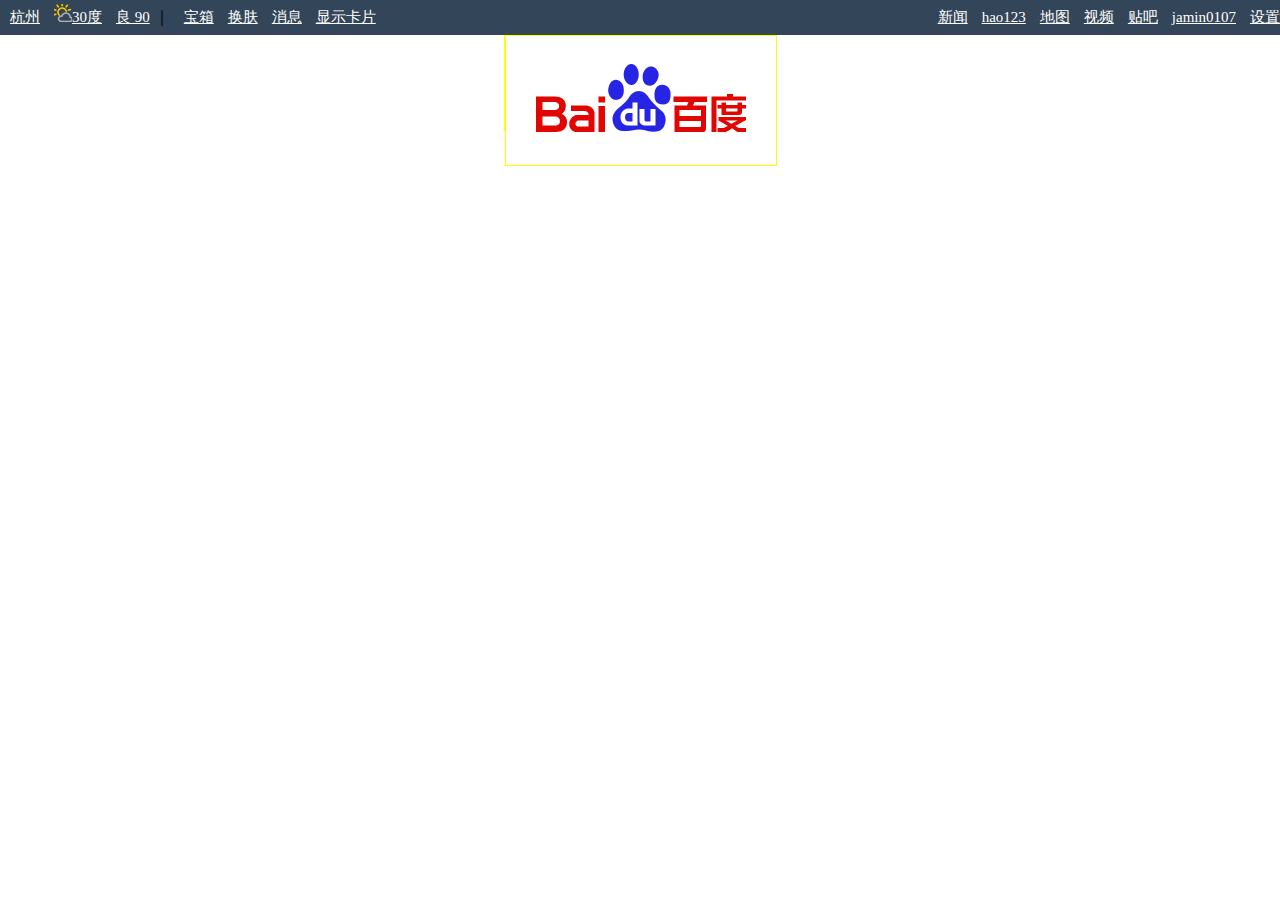
==== index.html @ 9a561d74 "init project" ====
<!DOCTYPE HTML PUBLIC "-//W3C//DTD HTML 4.01//EN" "http://www.w3.org/TR/html4/strict.dtd">
<html lang="en">

<head>
    <meta http-equiv="Content-Type" content="text/html;charset=UTF-8">
    <link rel="stylesheet" href="css/mainpage.css" type="text/css" />
    <title>Jamin</title>
</head>

<body>
    <!-- title -->
    <div>
        <div id="title_left">
            <span id="spancss"><a id="textcss"href="https://www.baidu.com/s?tn=baidutop10&rsv_idx=2&wd=%E6%9D%AD%E5%B7%9E%E5%A4%A9%E6%B0%94%E9%A2%84%E6%8A%A5">杭州</a></span>
            <span id="spancss"><a id="textcss"href="https://www.baidu.com/s?tn=baidutop10&rsv_idx=2&wd=%E6%9D%AD%E5%B7%9E%E5%A4%A9%E6%B0%94%E9%A2%84%E6%8A%A5"><img src="img/weather.png"alt="">30度</a></span>
            <span id="spancss"><a id="textcss"href="https://www.baidu.com/s?tn=baidutop10&rsv_idx=2&wd=%E6%9D%AD%E5%B7%9E%E5%A4%A9%E6%B0%94%E9%A2%84%E6%8A%A5">良 90</a></span>
            <span id="spancss">｜</span>
            <span id="spancss"><a id="textcss"href="http://vip.baidu.com/treasure?vip_frm=super_box">宝箱</a></span>
            <span id="spancss"><a id="textcss"href="">换肤</a></span>
            <span id="spancss"><a id="textcss"href="">消息</a></span>
            <span id="spancss"><a id="textcss"href="">显示卡片</a></span>
        </div>
        <div id="title_right">
            <span id="spancss"><a id="textcss"href="">新闻</a></span>
            <span id="spancss"><a id="textcss"href="">hao123</a></span>
            <span id="spancss"><a id="textcss"href="">地图</a></span>
            <span id="spancss"><a id="textcss"href="">视频</a></span>
            <span id="spancss"><a id="textcss"href="">贴吧</a></span>
            <span id="spancss"><a id="textcss"href="">jamin0107</a></span>
            <span id="spancss"><a id="textcss"href="">设置</a></span>
        </div>
    </div>
    <!-- logo -->
    <div id="logo_layout"><img id="logo"src="img/baidu_logo.png" alt=""></div>
</body>

</html>
---- css/mainpage.css ----
* { margin: 0; padding: 0 }
body { width: 100%; height: 500px; background: "/img/main_bg.jpg" }
#title_left { height: 35px; width: 50%; background: #334558; float: left }
#title_right { height: 35px; width: 50%; background: #334558; float: right; text-align: right }
#textcss { color: #ffffff; font-size: 15px; text-align: center; margin-left: 10px; line-height: 35px }
#logo_layout { width: 270px; height: 129px; margin: 0 auto;  border: 1px solid #ff0; }
#logo { width: 270px; height: 129px;border: 1px solid #ff0; }
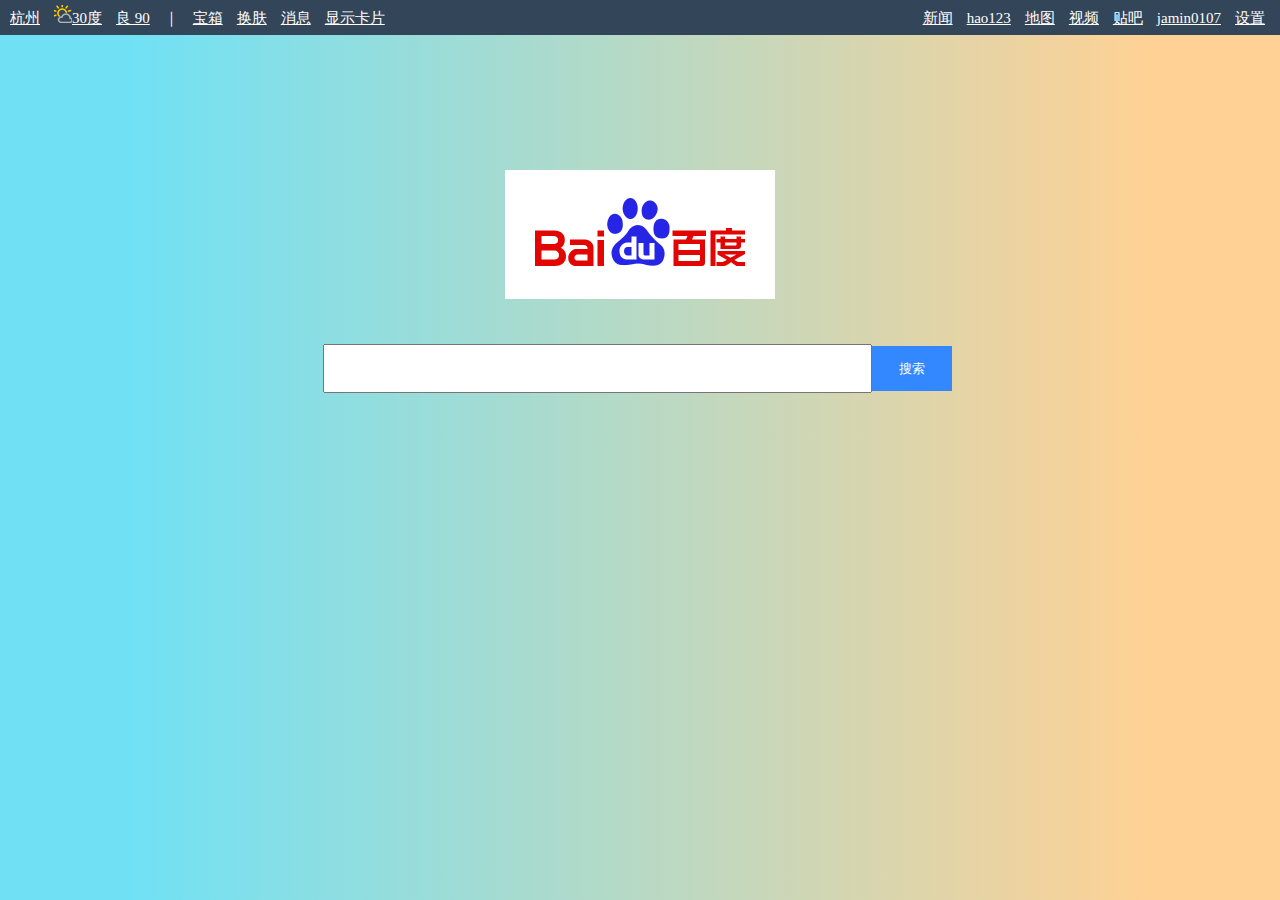
==== commit 12c4487c: "init." ====
--- a/index.html
+++ b/index.html
@@ -9,29 +9,31 @@
 
 <body>
     <!-- title -->
-    <div>
+    <div id="title_layout">
         <div id="title_left">
-            <span id="spancss"><a id="textcss"href="https://www.baidu.com/s?tn=baidutop10&rsv_idx=2&wd=%E6%9D%AD%E5%B7%9E%E5%A4%A9%E6%B0%94%E9%A2%84%E6%8A%A5">杭州</a></span>
-            <span id="spancss"><a id="textcss"href="https://www.baidu.com/s?tn=baidutop10&rsv_idx=2&wd=%E6%9D%AD%E5%B7%9E%E5%A4%A9%E6%B0%94%E9%A2%84%E6%8A%A5"><img src="img/weather.png"alt="">30度</a></span>
-            <span id="spancss"><a id="textcss"href="https://www.baidu.com/s?tn=baidutop10&rsv_idx=2&wd=%E6%9D%AD%E5%B7%9E%E5%A4%A9%E6%B0%94%E9%A2%84%E6%8A%A5">良 90</a></span>
-            <span id="spancss">｜</span>
-            <span id="spancss"><a id="textcss"href="http://vip.baidu.com/treasure?vip_frm=super_box">宝箱</a></span>
-            <span id="spancss"><a id="textcss"href="">换肤</a></span>
-            <span id="spancss"><a id="textcss"href="">消息</a></span>
-            <span id="spancss"><a id="textcss"href="">显示卡片</a></span>
+            <span id="spancss"><a class="textcss"href="https://www.baidu.com/s?tn=baidutop10&rsv_idx=2&wd=%E6%9D%AD%E5%B7%9E%E5%A4%A9%E6%B0%94%E9%A2%84%E6%8A%A5">杭州</a></span>
+            <span id="spancss"><a class="textcss"href="https://www.baidu.com/s?tn=baidutop10&rsv_idx=2&wd=%E6%9D%AD%E5%B7%9E%E5%A4%A9%E6%B0%94%E9%A2%84%E6%8A%A5"><img src="img/weather.png"alt="">30度</a></span>
+            <span id="spancss"><a class="textcss"href="https://www.baidu.com/s?tn=baidutop10&rsv_idx=2&wd=%E6%9D%AD%E5%B7%9E%E5%A4%A9%E6%B0%94%E9%A2%84%E6%8A%A5">良 90</a></span>
+            <span  class="textcss">｜</span>
+            <span id="spancss"><a class="textcss"href="http://vip.class.com/treasure?vip_frm=super_box">宝箱</a></span>
+            <span id="spancss"><a class="textcss"href="">换肤</a></span>
+            <span id="spancss"><a class="textcss"href="">消息</a></span>
+            <span id="spancss"><a class="textcss"href="">显示卡片</a></span>
         </div>
         <div id="title_right">
-            <span id="spancss"><a id="textcss"href="">新闻</a></span>
-            <span id="spancss"><a id="textcss"href="">hao123</a></span>
-            <span id="spancss"><a id="textcss"href="">地图</a></span>
-            <span id="spancss"><a id="textcss"href="">视频</a></span>
-            <span id="spancss"><a id="textcss"href="">贴吧</a></span>
-            <span id="spancss"><a id="textcss"href="">jamin0107</a></span>
-            <span id="spancss"><a id="textcss"href="">设置</a></span>
+            <span id="spancss"><a class="textcss"href="">新闻</a></span>
+            <span id="spancss"><a class="textcss"href="">hao123</a></span>
+            <span id="spancss"><a class="textcss"href="">地图</a></span>
+            <span id="spancss"><a class="textcss"href="">视频</a></span>
+            <span id="spancss"><a class="textcss"href="">贴吧</a></span>
+            <span id="spancss"><a class="textcss"href="">jamin0107</a></span>
+            <span class="spancss"><a class="textcss"href="" style="margin-right: 15px;">设置</a></span>
         </div>
     </div>
     <!-- logo -->
-    <div id="logo_layout"><img id="logo"src="img/baidu_logo.png" alt=""></div>
+    <img id="logo"src="img/baidu_logo.png" alt="">
+
+    <div class="search_layout"><input type="text" class="search_input" /><button class="search_button">搜索</button></div>
 </body>
 
 </html>
--- a/css/mainpage.css
+++ b/css/mainpage.css
@@ -1,7 +1,61 @@
-* { margin: 0; padding: 0 }
-body { width: 100%; height: 500px; background: "/img/main_bg.jpg" }
-#title_left { height: 35px; width: 50%; background: #334558; float: left }
-#title_right { height: 35px; width: 50%; background: #334558; float: right; text-align: right }
-#textcss { color: #ffffff; font-size: 15px; text-align: center; margin-left: 10px; line-height: 35px }
-#logo_layout { width: 270px; height: 129px; margin: 0 auto;  border: 1px solid #ff0; }
-#logo { width: 270px; height: 129px;border: 1px solid #ff0; }+* {
+	margin: 0;
+	padding: 0
+}
+body {
+	background: background:-webkit-linear-gradient(90deg, #70e1f5 10%, #ffd194 90%); /* Chrome 10+, Saf5.1+ */
+	background: -moz-linear-gradient(90deg, #70e1f5 10%, #ffd194 90%); /* FF3.6+ */
+	background: -ms-linear-gradient(90deg, #70e1f5 10%, #ffd194 90%); /* IE10 */
+	background: -o-linear-gradient(90deg, #70e1f5 10%, #ffd194 90%); /* Opera 11.10+ */
+	background: linear-gradient(90deg, #70e1f5 10%, #ffd194 90%); /* W3C */
+	width: 100%;
+	height: 100%;
+}
+#title_layout {
+	height: 35px;
+	background: #334558;
+	line-height: 35px;
+}
+#title_left {
+	width: 50%;
+	float: left
+}
+#title_right {
+	width: 50%;
+	float: right;
+	text-align: right;
+}
+.textcss {
+	color: #ffffff;
+	font-size: 15px;
+	text-align: center;
+	margin-left: 10px;
+	line-height: 35px
+}
+#logo {
+	width: 270px;
+	height: 129px;
+	display: block;
+	margin: 135px auto 0;
+	clear: both;
+}
+.search_layout {
+	width: 635px;
+	margin: 45px auto;
+}
+.search_input {
+	width: 535px;
+	line-height: 45px;
+	padding-left: 10px;
+	border: 1px soild #38f;
+}
+input.search_input:focus {
+	outline: none;
+}
+.search_button {
+	width: 80px;
+	color: #fff;
+	background-color: #38f;
+	line-height: 45px;
+	border: none;
+}